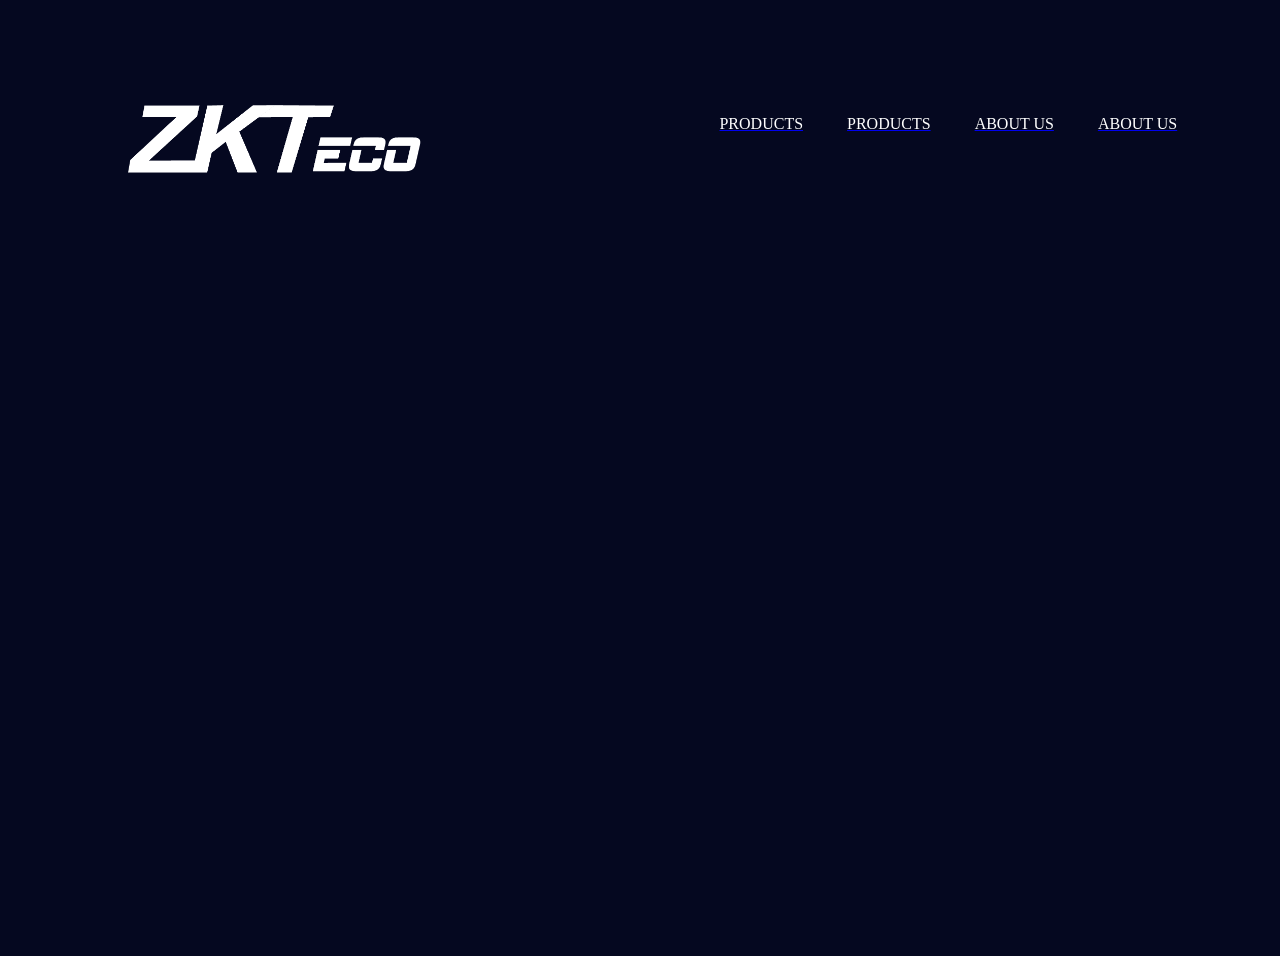
==== home.html @ 05f8c4d0 "Add files via upload" ====
<html>

<head>

 <link rel="stylesheet" type="text/css" href="style.css"
 <meta charset="UTF-8">
 <title>Programmer Emhmmed</title>
</head>
<body>
  <div class="banner">
    <div class="navbar">
      <img src="zkt.png" class="bbb">
      <ul>
        <li> <a href="products2.html"><p>products</p></a></li>
        <li> <a href="PRODUCTS.html"><p>products</p></a></li>
        <li> <a href="about us.html"><p>about us</p></a></li>
        <li> <a href="about us2.html"><p>about us</p></a></li>
      </ul>
    </div>

</div>

</body>
</html>
---- style.css ----
.banner{
    width: 100%;
    height: 100vh;
    padding: 20px;
}
h1{
    letter-spacing: 1px;
    color: #0ebeb0; 
}
body{
    background-color: #050820;
 
}
.navbar{
   width: 85%; 
   margin: auto;
   padding: 35px 0;
   display: flex;
   justify-content: space-between;

}

.navbar ul li {
    display: inline-block;
    margin:20px 20px;
    text-decoration: none;
    color:#fafafa;
    text-transform: uppercase;
}
.bbb{
    width: 300px;
}
p{
    color: #ffffff;
}
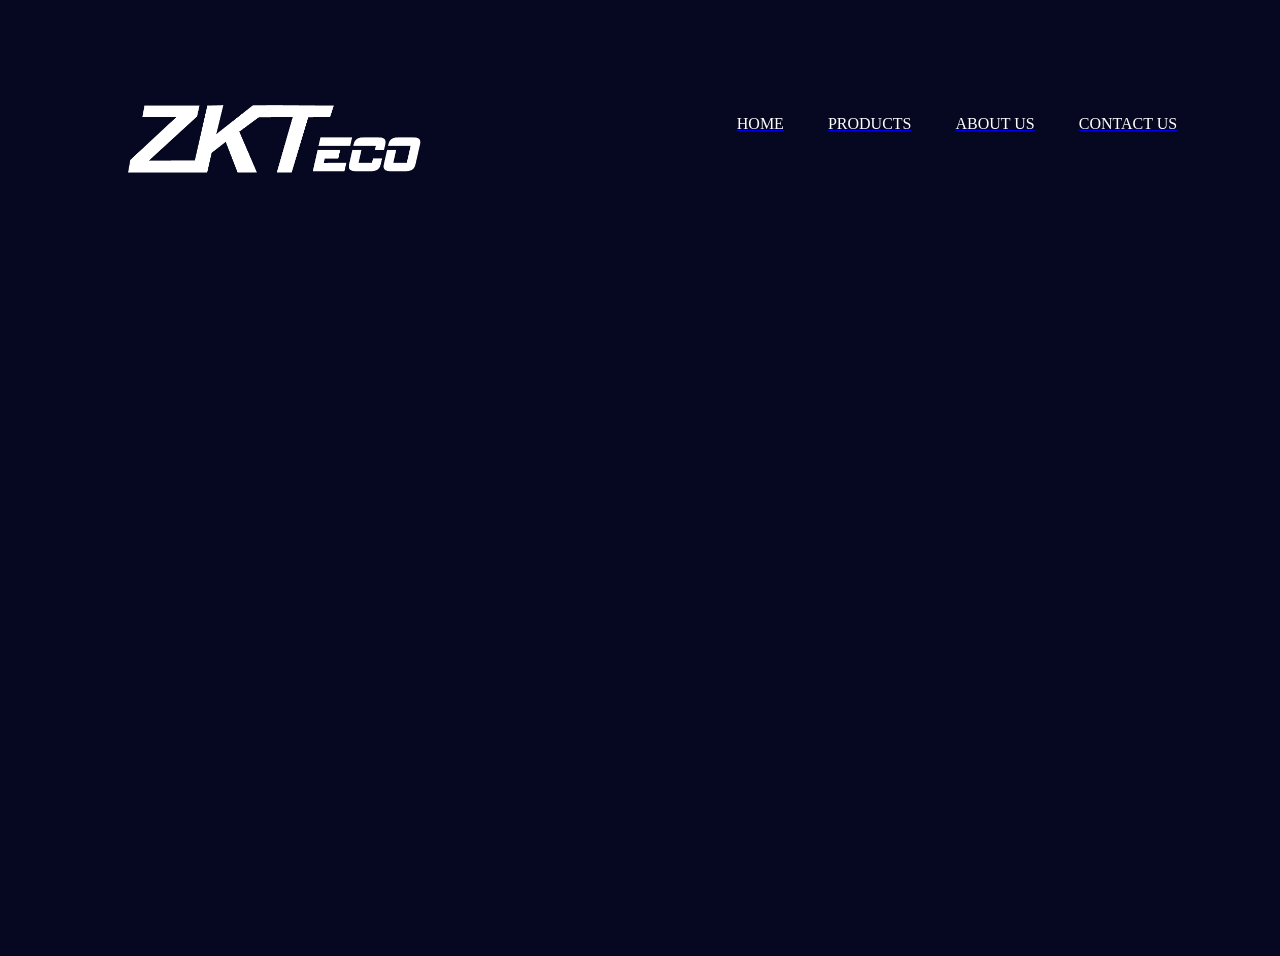
==== commit 39b96e5b: "change navbar" ====
--- a/home.html
+++ b/home.html
@@ -4,17 +4,17 @@
 
  <link rel="stylesheet" type="text/css" href="style.css"
  <meta charset="UTF-8">
- <title>Programmer Emhmmed</title>
+ <title>Programmer Alassawe</title>
 </head>
 <body>
   <div class="banner">
     <div class="navbar">
       <img src="zkt.png" class="bbb">
       <ul>
-        <li> <a href="products2.html"><p>products</p></a></li>
+        <li> <a href="products2.html"><p>Home</p></a></li>
         <li> <a href="PRODUCTS.html"><p>products</p></a></li>
         <li> <a href="about us.html"><p>about us</p></a></li>
-        <li> <a href="about us2.html"><p>about us</p></a></li>
+        <li> <a href="about us2.html"><p>contact us</p></a></li>
       </ul>
     </div>
 
